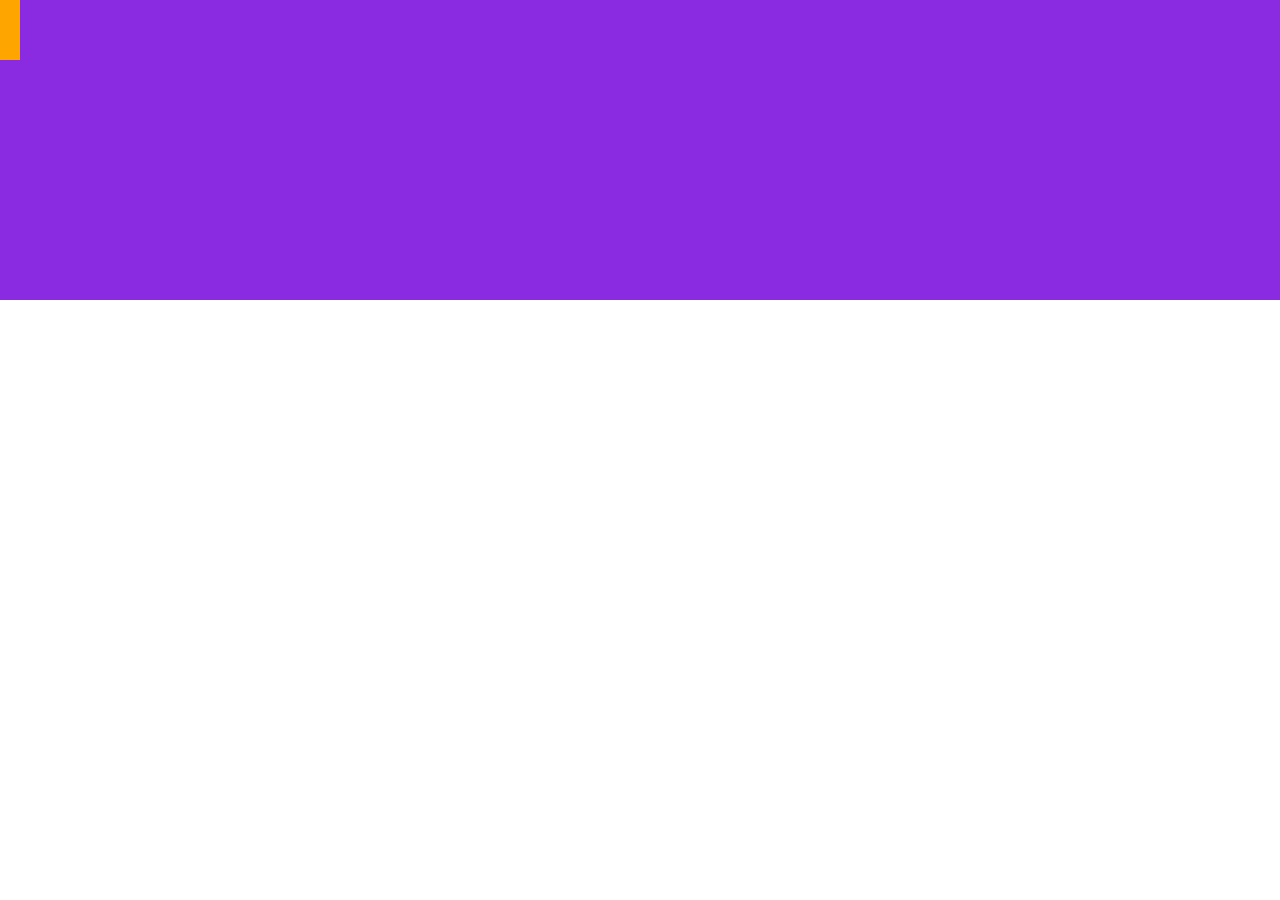
==== index.html @ 19292b02 "init" ====
<html>
    <link rel="stylesheet" href="style.css">
    
    <body>
        <div id="big-container">
            <div id="card">
                
            </div>
           
            <div id="card">
               
                
            </div>
           

            <div id="card">
                
            </div>



        </div>
    </body>



</html>
---- style.css ----
body{
    margin: 0px;
}
#big-container{
    background-color: blueviolet;
    height: 300px;
}
#card{
    height: 20px;
    width: 20px;
    
    
   
    background-color: orange;
    


}
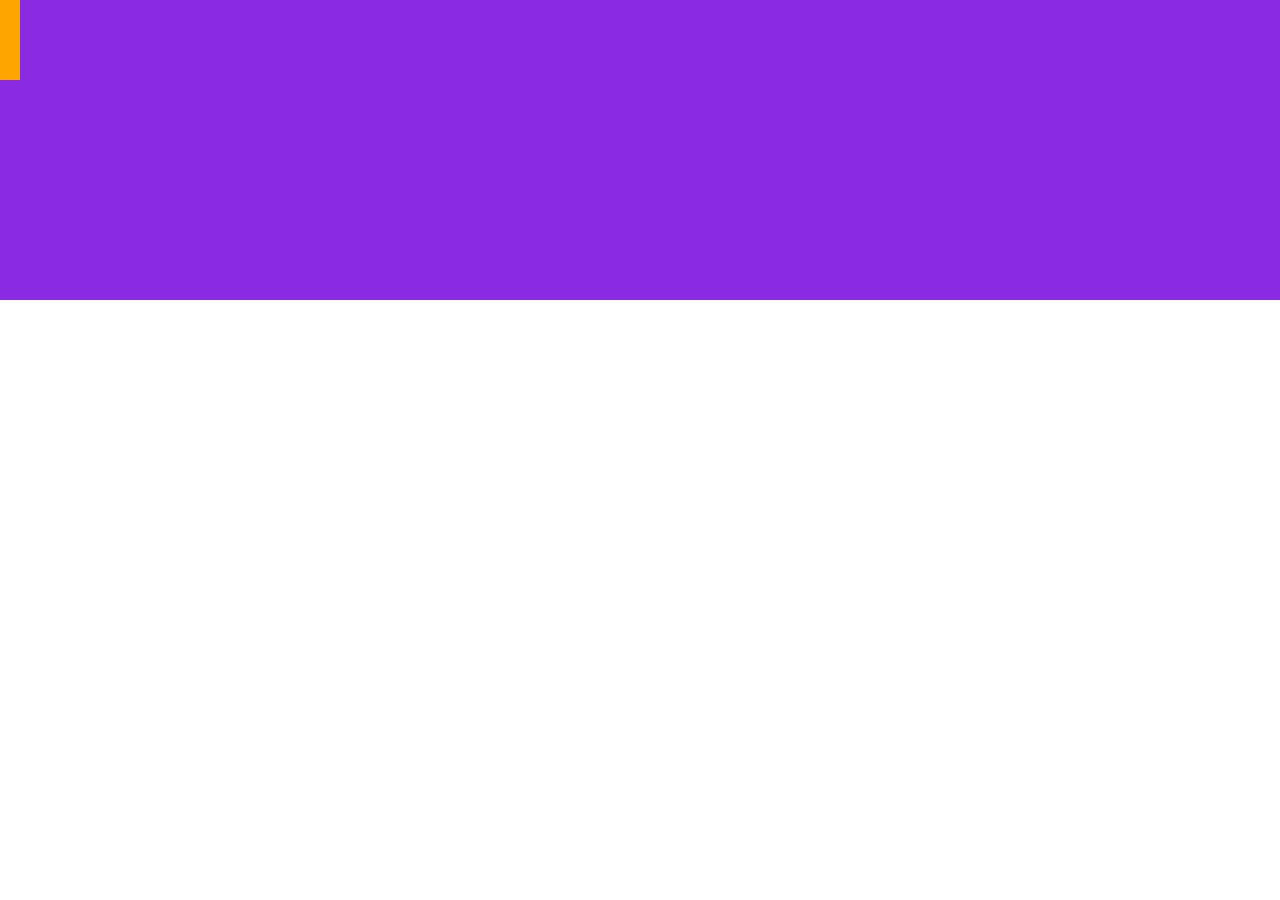
==== commit d2cc6b9f: "modified index" ====
--- a/index.html
+++ b/index.html
@@ -17,6 +17,10 @@
                 
             </div>
 
+  <div id="card">
+                
+            </div>
+
 
 
         </div>
